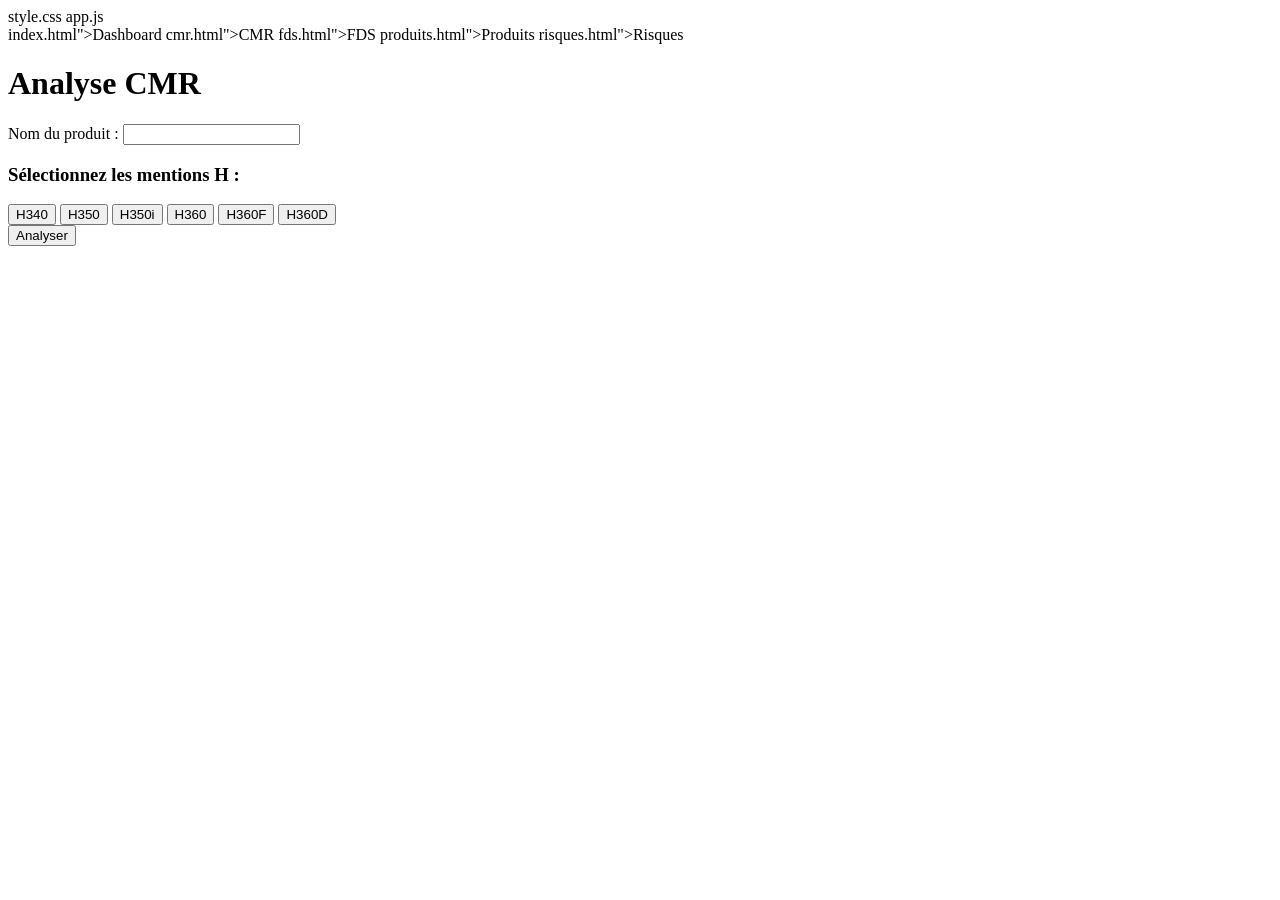
==== cmr.html @ bde6764e "Update cmr.html" ====
<!DOCTYPE html>
<html lang="fr">
<head>
    <meta charset="UTF-8">
    <meta name="viewport" content="width=device-width, initial-scale=1.0">
    <title>TITRE</title>

    <!-- CSS -->
    style.css

    <!-- JS -->
    app.js</script>
</head>
<body>

<nav class="sidebar">
    index.html">Dashboard</a>
    cmr.html">CMR</a>
    fds.html">FDS</a>
    produits.html">Produits</a>
    risques.html">Risques</a>
</nav>

<header class="header-box">
    <h1>Analyse CMR</h1>
</header>

<div class="main-content">
    <div class="card">

        <label class="label-title" for="produit">Nom du produit :</label>
        <input type="text" id="produit">

        <h3 class="label-title">Sélectionnez les mentions H :</h3>

        <div class="h-grid">
            <button class="h-btn" data-code="H340" onclick="toggleH('H340')">H340</button>
            <button class="h-btn" data-code="H350" onclick="toggleH('H350')">H350</button>
            <button class="h-btn" data-code="H350i" onclick="toggleH('H350i')">H350i</button>
            <button class="h-btn" data-code="H360" onclick="toggleH('H360')">H360</button>
            <button class="h-btn" data-code="H360F" onclick="toggleH('H360F')">H360F</button>
            <button class="h-btn" data-code="H360D" onclick="toggleH('H360D')">H360D</button>
        </div>

        <button class="analyze-btn" onclick="analyze()">Analyser</button>

        <div id="result"></div>

    </div>
</div>

</body>
</html>
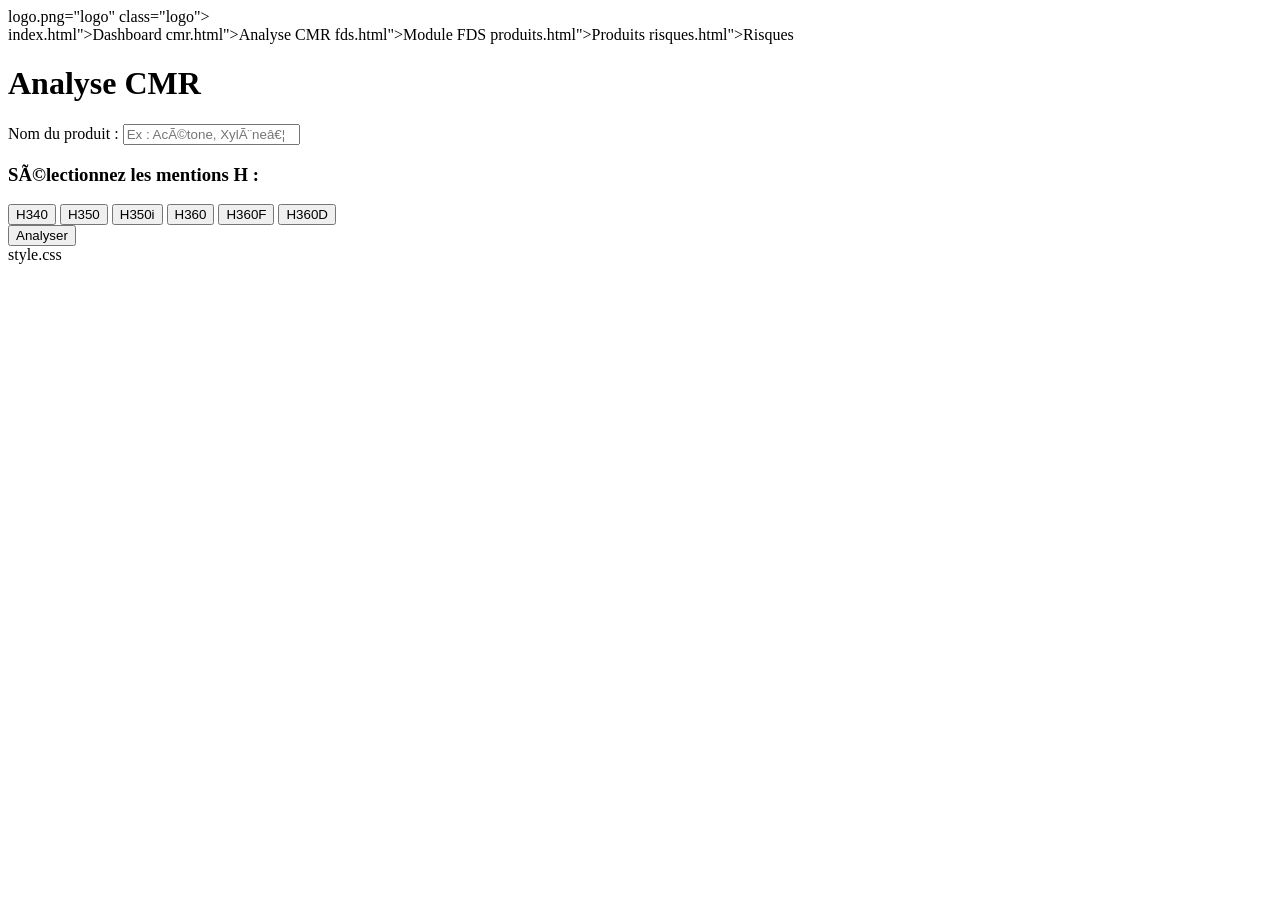
==== commit 6ccf96cd: "Update cmr.html" ====
--- a/cmr.html
+++ b/cmr.html
@@ -1,53 +1,63 @@
 <!DOCTYPE html>
 <html lang="fr">
-<head>
+<head></script><head>
+</head>
+
+<body>
+
+<!-- ✅ SIDEBAR RESTEV -->
+<nav class="sidebar">
+
+    <!-- Logo -->
+    <div class="logo-box">
+        logo.png="logo" class="logo">
+    </div>
+
+    index.html">Dashboard</a>
+    cmr.html">Analyse CMR</a>
+    fds.html">Module FDS</a>
+    produits.html">Produits</a>
+    risques.html">Risques</a>
+</nav>
+
+<!-- ✅ HEADER -->
+<header class="header-box">
+    <h1>Analyse CMR</h1>
+</header>
+
+<!-- ✅ CONTENU -->
+<div class="main-content">
+<div class="card">
+
+    <label for="produit" class="label-title">Nom du produit :</label>
+    <input type="text" id="produit" placeholder="Ex : Acétone, Xylène…">
+
+    <h3 class="label-title">Sélectionnez les mentions H :</h3>
+
+    <div class="h-grid">
+        <button class="h-btn" data-code="H340" onclick="toggleH('H340')">H340</button>
+        <button class="h-btn" data-code="H350" onclick="toggleH('H350')">H350</button>
+        <button class="h-btn" data-code="H350i" onclick="toggleH('H350i')">H350i</button>
+        <button class="h-btn" data-code="H360" onclick="toggleH('H360')">H360</button>
+        <button class="h-btn" data-code="H360F" onclick="toggleH('H360F')">H360F</button>
+        <button class="h-btn" data-code="H360D" onclick="toggleH('H360D')">H360D</button>
+    </div>
+
+    <button class="analyze-btn" onclick="analyze()">Analyser</button>
+
+    <div id="result"></div>
+
+</div>
+</div>
+
+</body>
+</html>
     <meta charset="UTF-8">
+    <title>Analyse CMR – RESTEV</title>
     <meta name="viewport" content="width=device-width, initial-scale=1.0">
-    <title>TITRE</title>
 
     <!-- CSS -->
     style.css
 
     <!-- JS -->
-    app.js</script>
-</head>
-<body>
 
-<nav class="sidebar">
-    index.html">Dashboard</a>
-    cmr.html">CMR</a>
-    fds.html">FDS</a>
-    produits.html">Produits</a>
-    risques.html">Risques</a>
-</nav>
-
-<header class="header-box">
-    <h1>Analyse CMR</h1>
-</header>
-
-<div class="main-content">
-    <div class="card">
-
-        <label class="label-title" for="produit">Nom du produit :</label>
-        <input type="text" id="produit">
-
-        <h3 class="label-title">Sélectionnez les mentions H :</h3>
-
-        <div class="h-grid">
-            <button class="h-btn" data-code="H340" onclick="toggleH('H340')">H340</button>
-            <button class="h-btn" data-code="H350" onclick="toggleH('H350')">H350</button>
-            <button class="h-btn" data-code="H350i" onclick="toggleH('H350i')">H350i</button>
-            <button class="h-btn" data-code="H360" onclick="toggleH('H360')">H360</button>
-            <button class="h-btn" data-code="H360F" onclick="toggleH('H360F')">H360F</button>
-            <button class="h-btn" data-code="H360D" onclick="toggleH('H360D')">H360D</button>
-        </div>
-
-        <button class="analyze-btn" onclick="analyze()">Analyser</button>
-
-        <div id="result"></div>
-
-    </div>
-</div>
-
-</body>
-</html>
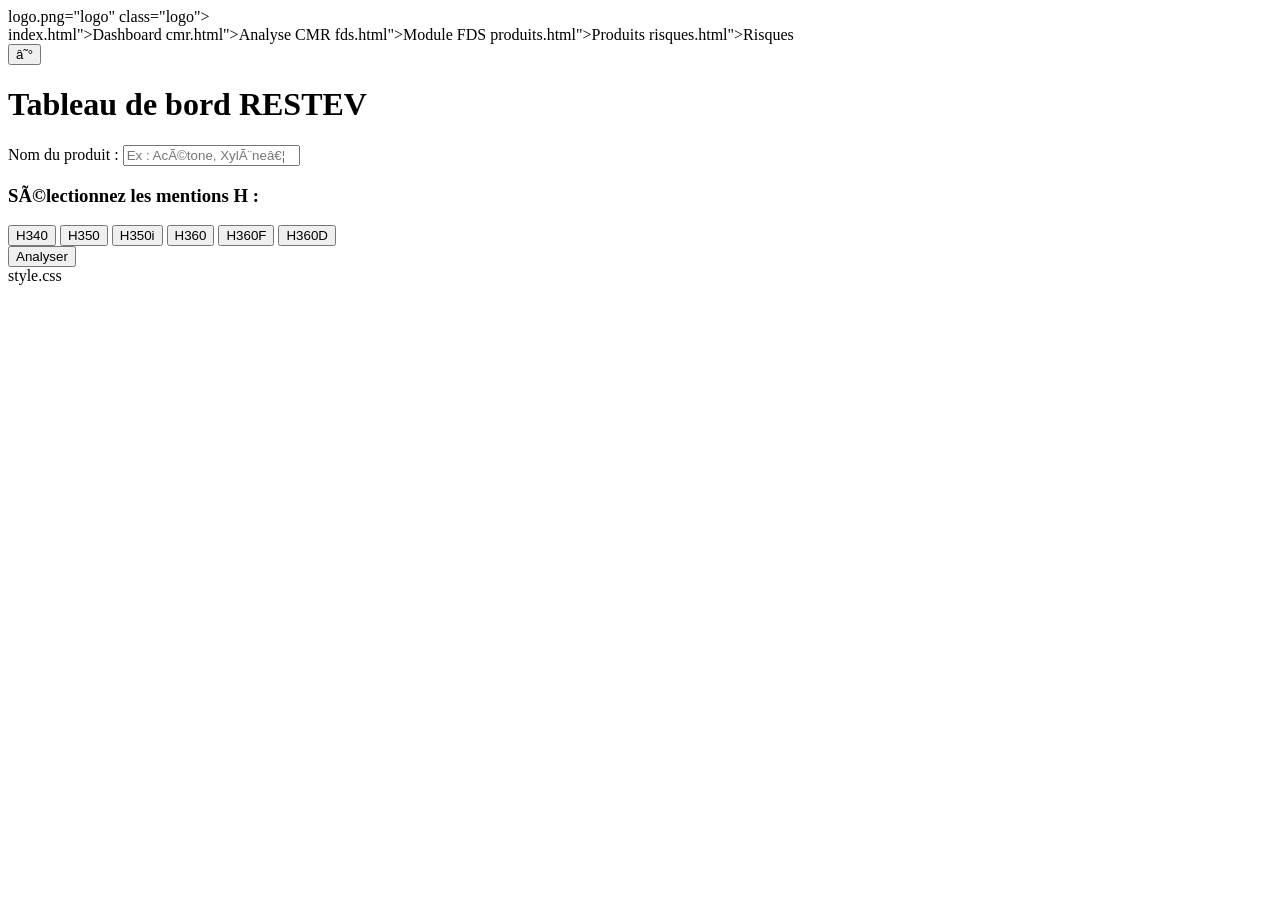
==== commit 06ef088f: "Update cmr.html" ====
--- a/cmr.html
+++ b/cmr.html
@@ -22,7 +22,8 @@
 
 <!-- ✅ HEADER -->
 <header class="header-box">
-    <h1>Analyse CMR</h1>
+    <button class="hamburger" onclick="toggleMenu()">☰</button>
+    <h1>Tableau de bord RESTEV</h1>
 </header>
 
 <!-- ✅ CONTENU -->
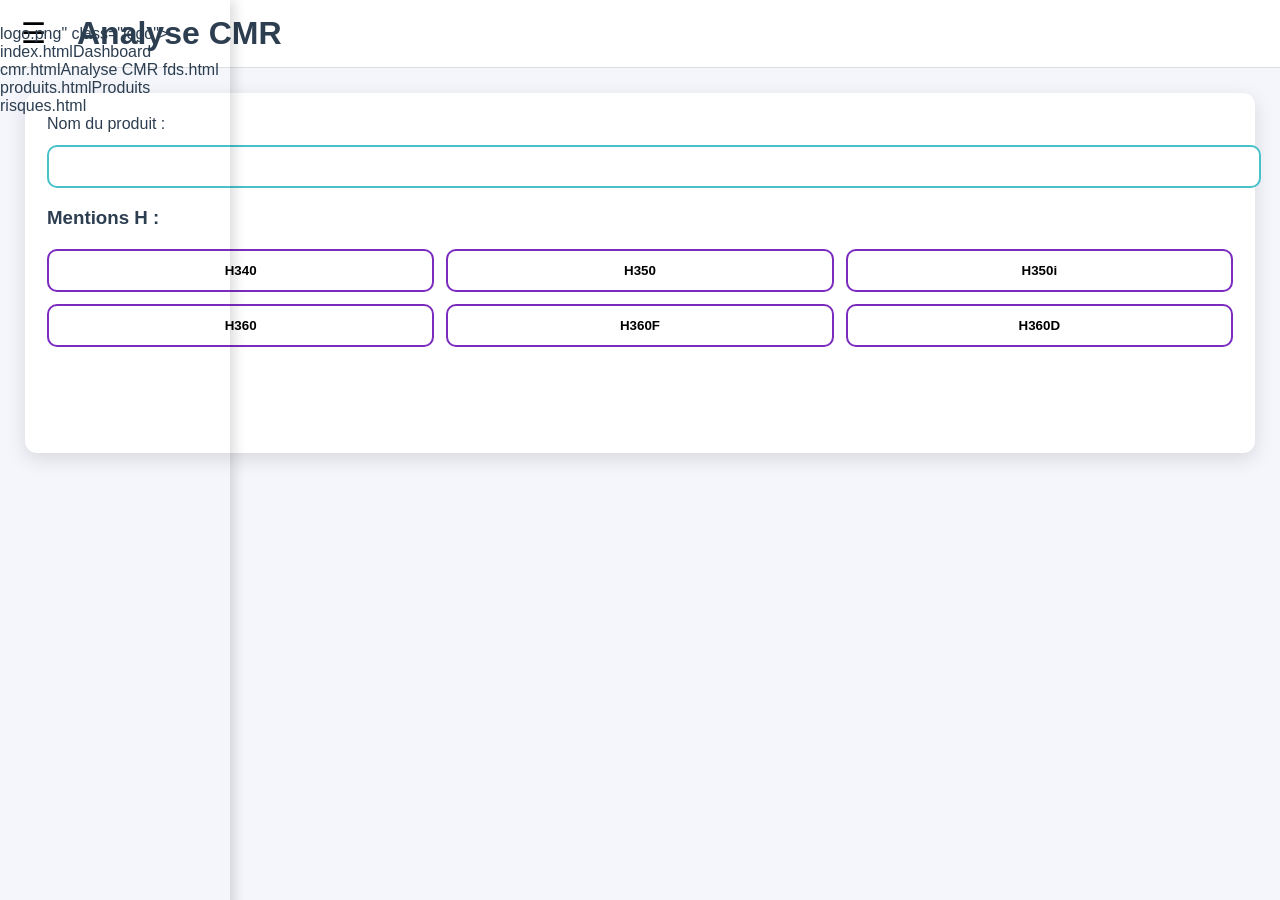
==== commit 14450749: "Update cmr.html" ====
--- a/cmr.html
+++ b/cmr.html
@@ -1,47 +1,47 @@
 <!DOCTYPE html>
 <html lang="fr">
-<head></script><head>
+<head>
+    <meta charset="UTF-8">
+    <title>Analyse CMR – RESTEV</title>
+    <meta name="viewport" content="width=device-width, initial-scale=1.0">
+    <link rel="stylesheet" href="style.css">
+    <script src="app.js" defer></script>
 </head>
 
 <body>
 
-<!-- ✅ SIDEBAR RESTEV -->
 <nav class="sidebar">
-
-    <!-- Logo -->
     <div class="logo-box">
-        logo.png="logo" class="logo">
+        logo.png" class="logo">
     </div>
 
-    index.html">Dashboard</a>
-    cmr.html">Analyse CMR</a>
-    fds.html">Module FDS</a>
-    produits.html">Produits</a>
-    risques.html">Risques</a>
+    index.htmlDashboard</a>
+    cmr.htmlAnalyse CMR</a>
+    fds.html
+    produits.htmlProduits</a>
+    risques.html
 </nav>
 
-<!-- ✅ HEADER -->
 <header class="header-box">
     <button class="hamburger" onclick="toggleMenu()">☰</button>
-    <h1>Tableau de bord RESTEV</h1>
+    <h1>Analyse CMR</h1>
 </header>
 
-<!-- ✅ CONTENU -->
 <div class="main-content">
 <div class="card">
 
-    <label for="produit" class="label-title">Nom du produit :</label>
-    <input type="text" id="produit" placeholder="Ex : Acétone, Xylène…">
+    <label class="label-title" for="produit">Nom du produit :</label>
+    <input type="text" id="produit">
 
-    <h3 class="label-title">Sélectionnez les mentions H :</h3>
+    <h3 class="label-title">Mentions H :</h3>
 
     <div class="h-grid">
-        <button class="h-btn" data-code="H340" onclick="toggleH('H340')">H340</button>
-        <button class="h-btn" data-code="H350" onclick="toggleH('H350')">H350</button>
-        <button class="h-btn" data-code="H350i" onclick="toggleH('H350i')">H350i</button>
-        <button class="h-btn" data-code="H360" onclick="toggleH('H360')">H360</button>
-        <button class="h-btn" data-code="H360F" onclick="toggleH('H360F')">H360F</button>
-        <button class="h-btn" data-code="H360D" onclick="toggleH('H360D')">H360D</button>
+        <button class="h-btn" onclick="toggleH('H340')" data-code="H340">H340</button>
+        <button class="h-btn" onclick="toggleH('H350')" data-code="H350">H350</button>
+        <button class="h-btn" onclick="toggleH('H350i')" data-code="H350i">H350i</button>
+        <button class="h-btn" onclick="toggleH('H360')" data-code="H360">H360</button>
+        <button class="h-btn" onclick="toggleH('H360F')" data-code="H360F">H360F</button>
+        <button class="h-btn" onclick="toggleH('H360D')" data-code="H360D">H360D</button>
     </div>
 
     <button class="analyze-btn" onclick="analyze()">Analyser</button>
@@ -53,12 +53,3 @@
 
 </body>
 </html>
-    <meta charset="UTF-8">
-    <title>Analyse CMR – RESTEV</title>
-    <meta name="viewport" content="width=device-width, initial-scale=1.0">
-
-    <!-- CSS -->
-    style.css
-
-    <!-- JS -->
-
--- a/style.css
+++ b/style.css
@@ -0,0 +1,270 @@
+:root {
+    --bleu:#2 CONTENU */    --bleu:#2d6cdf;
+.main-content, .dashboard {
+    margin-left: 260px;
+    padding: 25px;
+}
+
+/* CARDS */
+.card, .card-module {
+    background: white;
+    padding: 22px;
+    border-radius: 12px;
+    box-shadow: 0 6px 20px rgba(0,0,0,0.12);
+}
+
+.dashboard {
+    display: grid;
+    grid-template-columns: repeat(auto-fill,minmax(250px,1fr));
+    gap: 25px;
+}
+
+.card-module a {
+    font-size: 21px;
+    font-weight: bold;
+    color: var(--violet);
+    text-decoration: none;
+}
+
+/* FORMULAIRES */
+input[type=text], input[type=file] {
+    width: 100%;
+    padding: 12px;
+    border: 2px solid var(--turquoise);
+    border-radius: 10px;
+    margin-top: 12px;
+}
+
+/* MENTIONS H */
+.h-grid {
+    display: grid;
+    grid-template-columns: repeat(3,1fr);
+    gap: 12px;
+    margin: 20px 0;
+}
+
+.h-btn {
+    padding: 12px;
+    border-radius: 10px;
+    border: 2px solid var(--violet);
+    background: white;
+    font-weight: bold;
+    cursor: pointer;
+    transition: .2s;
+}
+
+.h-btn:hover {
+    background: var(--violet);
+    color: white;
+}
+
+.h-btn.selected {
+    background: linear-gradient(60deg,var(--violet),var(--bleu));
+    color: white;
+}
+
+/* BOUTON ANALYSER */
+.analyze-btn {
+    width: 100%;
+    padding: 14px;
+    background: linear-gradient(60deg,var(--turquoise),var(--bleu));
+    border: none;
+    border-radius: 12px;
+    font-size: 18px;
+    color: white;
+    cursor: pointer;
+    margin-top: 15px;
+}
+
+/* RÉSULTATS */
+.result-ok, .result-cmr {
+    padding: 20px;
+    border-radius: 12px;
+    margin-top: 20px;
+}
+
+.result-ok {
+    background: #d5fbe3;
+    border-left: 8px solid #28a745;
+}
+
+.result-cmr {
+    background: #ffe1e1;
+    border-left: 8px solid #d93025;
+}
+
+/* RESPONSIVE */
+@media(max-width:768px){
+    .sidebar{
+        width:100%;
+        height:auto;
+        display:flex;
+        overflow-x:auto;
+        white-space:nowrap;
+    }
+    .header-box,
+    .main-content,
+    .dashboard{
+        margin-left:0;
+    }
+}
+    --violet:#7b2cbf;
+    --turquoise:#48c1c9;
+    --fond:#f4f6fb;
+    --texte:#2c3e50;
+}
+
+body {
+    margin: 0;
+    font-family: "Segoe UI", Arial, sans-serif;
+    background: var(--fond);
+    color: var(--texte);
+}
+
+/* SIDEBAR */
+.sidebar {
+    width: 230px;
+    position: fixed;
+    left: 0;
+    top: 0;
+    height: 100vh;
+    background: linear-gradient(180deg, var(--violet), var(--bleu));
+    padding-top: 25px;
+    box-shadow: 4px 0 12px rgba(0,0,0,0.15);
+}
+
+.sidebar a {
+    display: block;
+    padding: 15px 25px;
+    color: white;
+    font-weight: bold;
+    text-decoration: none;
+    transition: .3s;
+}
+
+.sidebar a:<div class="logo-box">
+    logo.png" class="logo">
+</div>
+
+/* LOGO */
+.logo {
+    width: 110px;
+    height: auto;
+}
+
+.logo-box img {
+    width: 110px;
+}
+
+/* HEADER */
+.header-box {
+    margin-left: 230px;
+    padding: 20px;
+    background: white;
+    border-bottom: 1px solid #ddd;
+}
+
+.header-box h1 {
+    margin: 0;
+}
+/* =========================== */
+/*      MENU HAMBURGER         */
+/* =========================== */
+
+/* Bouton hamburger (caché sur PC) */
+.hamburger {
+    display: none;
+    font-size: 28px;
+    background: none;
+    border: none;
+    cursor: pointer;
+    margin-right: 15px;
+}
+
+/* Mode mobile */
+@media screen and (max-width: 768px) {
+
+    /* Sidebar masquée par défaut */
+    .sidebar {
+        position: fixed;
+        left: -230px;
+        top: 0;
+        height: 100%;
+        transition: 0.3s;
+        z-index: 1000;
+    }
+
+    /* Sidebar ouverte */
+    .sidebar.open {
+        left: 0;
+    }
+
+    /* Bouton hamburger visible */
+    .hamburger {
+        display: inline-block;
+    }
+
+    /* Le header se met correctement */
+    .header-box {
+        display: flex;
+        align-items: center;
+        gap: 15px;
+    }
+
+    /* Le contenu ne se décale plus */
+    .dashboard,
+    .main-content {
+        margin-left: 0 !important;
+        padding: 20px;
+    }
+}
+/* === MENU HAMBURGER VERSION MOBILE === */
+
+.hamburger {
+    display: none;
+    font-size: 28px;
+    border        left: 0;    border: none;
+    }
+
+    .header-box {
+        display: flex;
+        align-items: center;
+        gap: 10px;
+        margin-left: 0;
+        padding: 15px;
+    }
+
+    .hamburger {
+        display: block;
+    }
+
+    .dashboard,
+    .main-content {
+        margin-left: 0 !important;
+        padding: 20px;
+    }
+
+    .logo-box img {
+        display: none;
+    }
+}
+    background: none;
+    cursor: pointer;
+    margin-right: 15px;
+}
+
+/* Mobile */
+@media screen and (max-width: 768px) {
+
+    .sidebar {
+        position: fixed;
+        left: -230px;
+        top: 0;
+        width: 230px;
+        height: 100%;
+        background: linear-gradient(180deg, var(--violet), var(--bleu));
+        transition: 0.3s;
+        z-index: 999;
+    }
+
+    .sidebar.open {
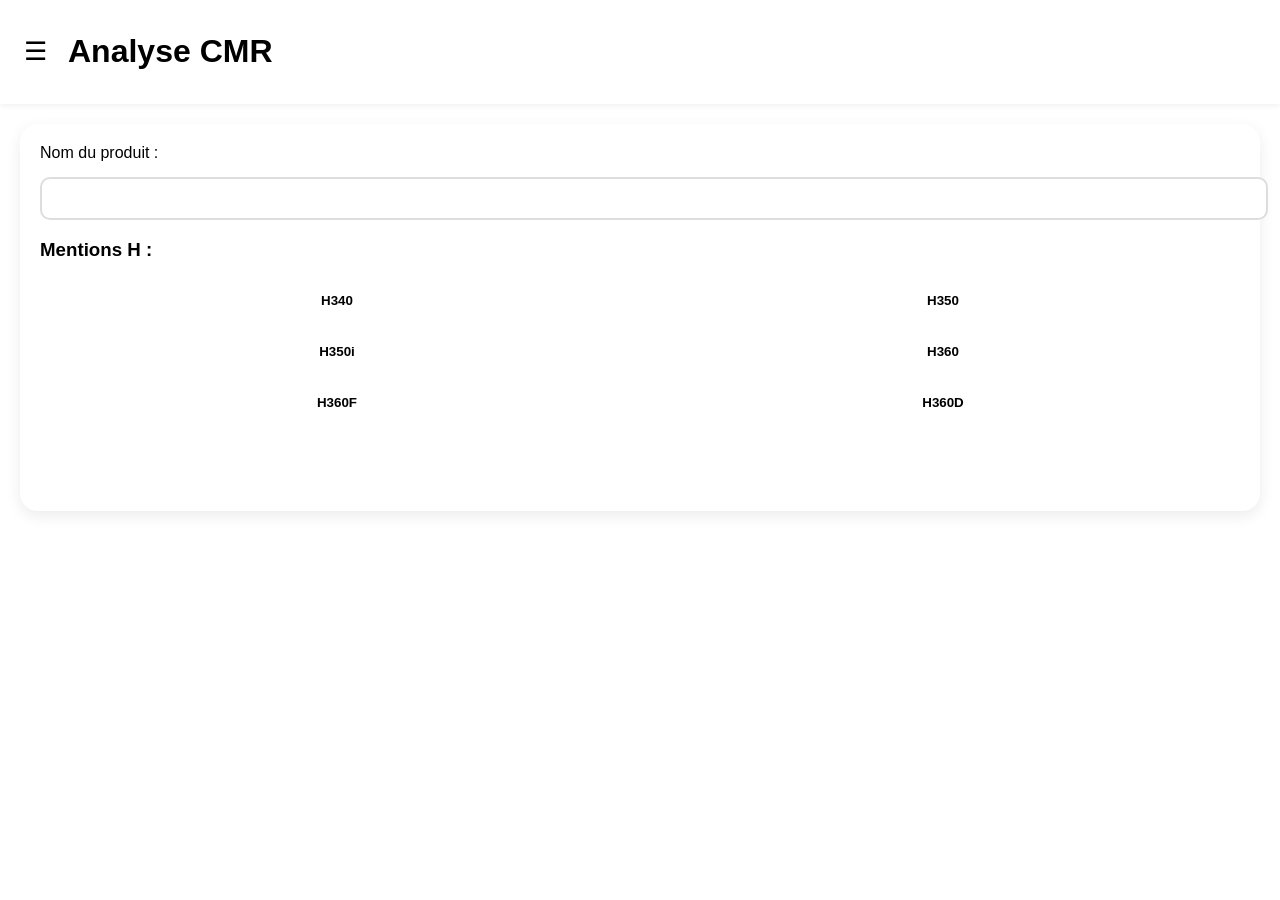
==== commit 7c5e147c: "Update cmr.html" ====
--- a/cmr.html
+++ b/cmr.html
@@ -2,12 +2,15 @@
 <html lang="fr">
 <head>
     <meta charset="UTF-8">
-    <title>Analyse CMR – RESTEV</title>
+    <title>RESTEV</title>
     <meta name="viewport" content="width=device-width, initial-scale=1.0">
+
+    <!-- CSS -->
     <link rel="stylesheet" href="style.css">
+
+    <!-- JS -->
     <script src="app.js" defer></script>
 </head>
-
 <body>
 
 <nav class="sidebar">
--- a/style.css
+++ b/style.css
@@ -1,270 +1,176 @@
-:root {
-    --bleu:#2 CONTENU */    --bleu:#2d6cdf;
-.main-content, .dashboard {
-    margin-left: 260px;
-    padding: 25px;
+/* =============================== */
+/*   RESTEV APP,0,0,0.15);/*   RESTEV APP — STYLE MOBILE     */
+    padding-top:60px;
+    transition:.35s;
+    z-index:1000;
 }
 
-/* CARDS */
-.card, .card-module {
-    background: white;
-    padding: 22px;
-    border-radius: 12px;
-    box-shadow: 0 6px 20px rgba(0,0,0,0.12);
+.sidebar.open {
+    left:0;
+}
+
+/* Logo */
+.logo-box {
+    text-align:center;
+    margin-bottom:30px;
+}
+
+.logo-box img {
+    width:110px;
+}
+
+/* Liens menu */
+.sidebar a {
+    display:block;
+    padding:15px 25px;
+    font-size:18px;
+    color:var(--violet);
+    font-weight:600;
+    text-decoration:none;
+    border-bottom:1px solid #eee;
+}
+
+/* =============================== */
+/*   HEADER MOBILE                  */
+/* =============================== */
+
+.header-box {
+    display:flex;
+    align-items:center;
+    background:white;
+    padding:12px 18px;
+    box-shadow:0 2px 6px rgba(0,0,0,0.06);
+    position:sticky;
+    top:0;
+    z-index:900;
+}
+
+.hamburger {
+    font-size:26px;
+    margin-right:15px;
+    background:none;
+    border:none;
+    cursor:pointer;
+}
+
+/* =============================== */
+/*   CONTENU + CARTES               */
+/* =============================== */
+
+.main-content, .dashboard {
+    padding:20px;
 }
 
 .dashboard {
-    display: grid;
-    grid-template-columns: repeat(auto-fill,minmax(250px,1fr));
-    gap: 25px;
+    display:grid;
+    grid-template-columns:1fr;
+    gap:20px;
+}
+
+.card-module, .card {
+    background:white;
+    padding:20px;
+    border-radius:18px;
+    box-shadow:0 5px 15px rgba(0,0,0,0.08);
 }
 
 .card-module a {
-    font-size: 21px;
-    font-weight: bold;
-    color: var(--violet);
-    text-decoration: none;
+    font-size:22px;
+    color:var(--violet);
+    text-decoration:none;
+    font-weight:700;
 }
 
-/* FORMULAIRES */
+/* Champs */
 input[type=text], input[type=file] {
-    width: 100%;
-    padding: 12px;
-    border: 2px solid var(--turquoise);
-    border-radius: 10px;
-    margin-top: 12px;
+    width:100%;
+    padding:12px;
+    margin-top:15px;
+    border-radius:10px;
+    border:2px solid #ddd;
 }
 
-/* MENTIONS H */
+/* Boutons */
+.analyze-btn {
+    margin-top:20px;
+    width:100%;
+    padding:14px;
+    background:var(--violet);
+    color:white;
+    border:none;
+    border-radius:14px;
+    font-size:18px;
+    font-weight:bold;
+    cursor:pointer;
+}
+
+/* Mentions H */
 .h-grid {
-    display: grid;
-    grid-template-columns: repeat(3,1fr);
-    gap: 12px;
-    margin: 20px 0;
+    margin-top:20px;
+    display:grid;
+    grid-template-columns:repeat(2,1fr);
+    gap:12px;
 }
 
 .h-btn {
-    padding: 12px;
-    border-radius: 10px;
-    border: 2px solid var(--violet);
-    background: white;
-    font-weight: bold;
-    cursor: pointer;
-    transition: .2s;
-}
-
-.h-btn:hover {
-    background: var(--violet);
-    color: white;
+    padding:12px;
+    background:#fff;
+    border:2px solid var(--violet);
+    color:var(--violet);
+    border-radius:12px;
+    font-weight:bold;
+    cursor:pointer;
+    transition:.2s;
 }
 
 .h-btn.selected {
-    background: linear-gradient(60deg,var(--violet),var(--bleu));
-    color: white;
+    background:var(--violet);
+    color:white;
 }
 
-/* BOUTON ANALYSER */
-.analyze-btn {
-    width: 100%;
-    padding: 14px;
-    background: linear-gradient(60deg,var(--turquoise),var(--bleu));
-    border: none;
-    border-radius: 12px;
-    font-size: 18px;
-    color: white;
-    cursor: pointer;
-    margin-top: 15px;
-}
-
-/* RÉSULTATS */
-.result-ok, .result-cmr {
-    padding: 20px;
-    border-radius: 12px;
-    margin-top: 20px;
-}
-
+/* Résultats */
 .result-ok {
-    background: #d5fbe3;
-    border-left: 8px solid #28a745;
+    margin-top:20px;
+    background:#e7fce7;
+    padding:16px;
+    border-radius:12px;
+    border-left:6px solid #37b55b;
 }
 
 .result-cmr {
-    background: #ffe1e1;
-    border-left: 8px solid #d93025;
+    margin-top:20px;
+    background:#ffe8e8;
+    padding:16px;
+    border-radius:12px;
+    border-left:6px solid #d63636;
+}
+``
+/* =============================== */
+
+:root {
+    --violet:#6c4ef6;
+    --bleu:#2d8cff;
+    --turquoise:#48c1c9;
+    --fond:#f6f7fb;
+    --texte:#1f2d3d;
 }
 
-/* RESPONSIVE */
-@media(max-width:768px){
-    .sidebar{
-        width:100%;
-        height:auto;
-        display:flex;
-        overflow-x:auto;
-        white-space:nowrap;
-    }
-    .header-box,
-    .main-content,
-    .dashboard{
-        margin-left:0;
-    }
-}
-    --violet:#7b2cbf;
-    --turquoise:#48c1c9;
-    --fond:#f4f6fb;
-    --texte:#2c3e50;
+/* RESET */
+body {
+    margin:0;
+    font-family:"Segoe UI", Arial, sans-serif;
+    background:var(--fond);
+    color:var(--texte);
 }
 
-body {
-    margin: 0;
-    font-family: "Segoe UI", Arial, sans-serif;
-    background: var(--fond);
-    color: var(--texte);
-}
+/* =============================== */
+/*   SIDEBAR (MENU HAMBURGER)      */
+/* =============================== */
 
-/* SIDEBAR */
 .sidebar {
-    width: 230px;
-    position: fixed;
-    left: 0;
-    top: 0;
-    height: 100vh;
-    background: linear-gradient(180deg, var(--violet), var(--bleu));
-    padding-top: 25px;
-    box-shadow: 4px 0 12px rgba(0,0,0,0.15);
-}
-
-.sidebar a {
-    display: block;
-    padding: 15px 25px;
-    color: white;
-    font-weight: bold;
-    text-decoration: none;
-    transition: .3s;
-}
-
-.sidebar a:<div class="logo-box">
-    logo.png" class="logo">
-</div>
-
-/* LOGO */
-.logo {
-    width: 110px;
-    height: auto;
-}
-
-.logo-box img {
-    width: 110px;
-}
-
-/* HEADER */
-.header-box {
-    margin-left: 230px;
-    padding: 20px;
-    background: white;
-    border-bottom: 1px solid #ddd;
-}
-
-.header-box h1 {
-    margin: 0;
-}
-/* =========================== */
-/*      MENU HAMBURGER         */
-/* =========================== */
-
-/* Bouton hamburger (caché sur PC) */
-.hamburger {
-    display: none;
-    font-size: 28px;
-    background: none;
-    border: none;
-    cursor: pointer;
-    margin-right: 15px;
-}
-
-/* Mode mobile */
-@media screen and (max-width: 768px) {
-
-    /* Sidebar masquée par défaut */
-    .sidebar {
-        position: fixed;
-        left: -230px;
-        top: 0;
-        height: 100%;
-        transition: 0.3s;
-        z-index: 1000;
-    }
-
-    /* Sidebar ouverte */
-    .sidebar.open {
-        left: 0;
-    }
-
-    /* Bouton hamburger visible */
-    .hamburger {
-        display: inline-block;
-    }
-
-    /* Le header se met correctement */
-    .header-box {
-        display: flex;
-        align-items: center;
-        gap: 15px;
-    }
-
-    /* Le contenu ne se décale plus */
-    .dashboard,
-    .main-content {
-        margin-left: 0 !important;
-        padding: 20px;
-    }
-}
-/* === MENU HAMBURGER VERSION MOBILE === */
-
-.hamburger {
-    display: none;
-    font-size: 28px;
-    border        left: 0;    border: none;
-    }
-
-    .header-box {
-        display: flex;
-        align-items: center;
-        gap: 10px;
-        margin-left: 0;
-        padding: 15px;
-    }
-
-    .hamburger {
-        display: block;
-    }
-
-    .dashboard,
-    .main-content {
-        margin-left: 0 !important;
-        padding: 20px;
-    }
-
-    .logo-box img {
-        display: none;
-    }
-}
-    background: none;
-    cursor: pointer;
-    margin-right: 15px;
-}
-
-/* Mobile */
-@media screen and (max-width: 768px) {
-
-    .sidebar {
-        position: fixed;
-        left: -230px;
-        top: 0;
-        width: 230px;
-        height: 100%;
-        background: linear-gradient(180deg, var(--violet), var(--bleu));
-        transition: 0.3s;
-        z-index: 999;
-    }
-
-    .sidebar.open {
+    width:260px;
+    position:fixed;
+    top:0;
+    left:-260px;
+    height:100%;
+    background:white;
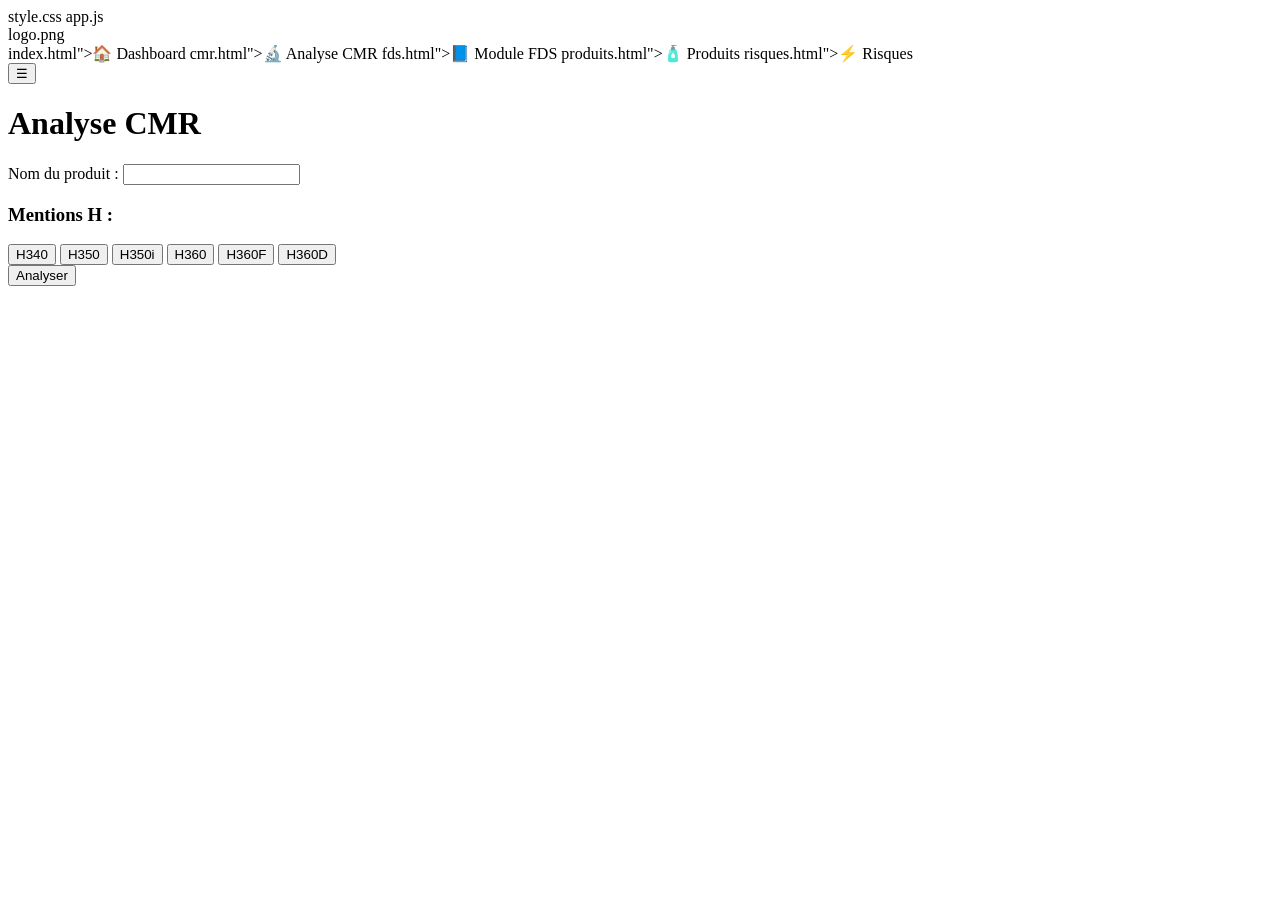
==== commit 5b2ff3b5: "Update cmr.html" ====
--- a/cmr.html
+++ b/cmr.html
@@ -2,27 +2,22 @@
 <html lang="fr">
 <head>
     <meta charset="UTF-8">
-    <title>RESTEV</title>
+    <title>Analyse CMR – RESTEV</title>
     <meta name="viewport" content="width=device-width, initial-scale=1.0">
+    style.css
+    app.js
+</head>
 
-    <!-- CSS -->
-    <link rel="stylesheet" href="style.css">
-
-    <!-- JS -->
-    <script src="app.js" defer></script>
-</head>
 <body>
 
 <nav class="sidebar">
-    <div class="logo-box">
-        logo.png" class="logo">
-    </div>
+    <div class="logo-box">logo.png</div>
 
-    index.htmlDashboard</a>
-    cmr.htmlAnalyse CMR</a>
-    fds.html
-    produits.htmlProduits</a>
-    risques.html
+    index.html">🏠 Dashboard</a>
+    cmr.html">🔬 Analyse CMR</a>
+    fds.html">📘 Module FDS</a>
+    produits.html">🧴 Produits</a>
+    risques.html">⚡ Risques</a>
 </nav>
 
 <header class="header-box">
@@ -33,18 +28,18 @@
 <div class="main-content">
 <div class="card">
 
-    <label class="label-title" for="produit">Nom du produit :</label>
+    <label>Nom du produit :</label>
     <input type="text" id="produit">
 
-    <h3 class="label-title">Mentions H :</h3>
+    <h3>Mentions H :</h3>
 
     <div class="h-grid">
-        <button class="h-btn" onclick="toggleH('H340')" data-code="H340">H340</button>
-        <button class="h-btn" onclick="toggleH('H350')" data-code="H350">H350</button>
-        <button class="h-btn" onclick="toggleH('H350i')" data-code="H350i">H350i</button>
-        <button class="h-btn" onclick="toggleH('H360')" data-code="H360">H360</button>
-        <button class="h-btn" onclick="toggleH('H360F')" data-code="H360F">H360F</button>
-        <button class="h-btn" onclick="toggleH('H360D')" data-code="H360D">H360D</button>
+        <button class="h-btn" data-code="H340" onclick="toggleH('H340')">H340</button>
+        <button class="h-btn" data-code="H350" onclick="toggleH('H350')">H350</button>
+        <button class="h-btn" data-code="H350i" onclick="toggleH('H350i')">H350i</button>
+        <button class="h-btn" data-code="H360" onclick="toggleH('H360')">H360</button>
+        <button class="h-btn" data-code="H360F" onclick="toggleH('H360F')">H360F</button>
+        <button class="h-btn" data-code="H360D" onclick="toggleH('H360D')">H360D</button>
     </div>
 
     <button class="analyze-btn" onclick="analyze()">Analyser</button>
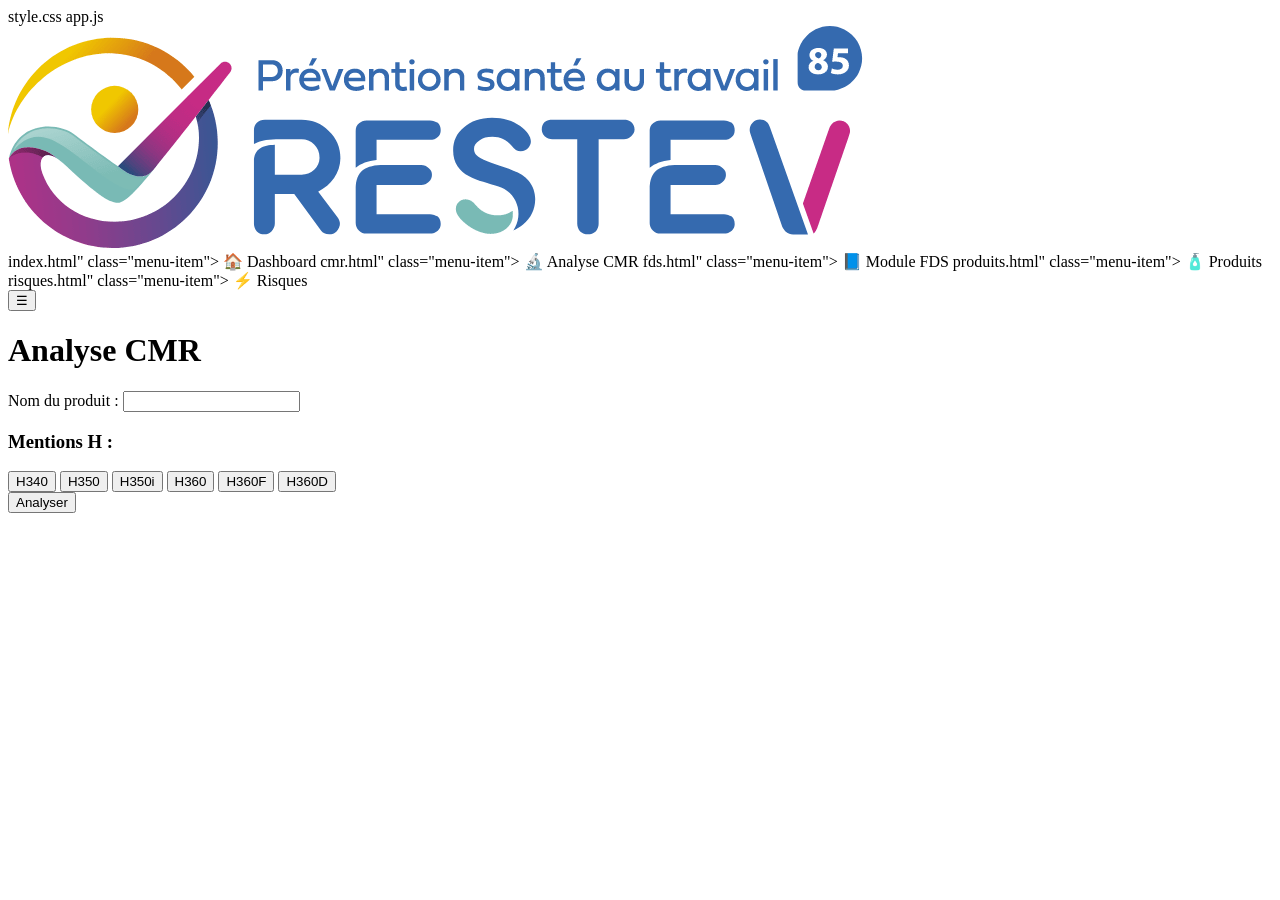
==== commit 987bd92a: "Update cmr.html" ====
--- a/cmr.html
+++ b/cmr.html
@@ -11,15 +11,30 @@
 <body>
 
 <nav class="sidebar">
-    <div class="logo-box">logo.png</div>
+    <div class="logo-box">
+        <img src="logo.png" class="logo">
+    </div>
 
-    index.html">🏠 Dashboard</a>
-    cmr.html">🔬 Analyse CMR</a>
-    fds.html">📘 Module FDS</a>
-    produits.html">🧴 Produits</a>
-    risques.html">⚡ Risques</a>
+    index.html" class="menu-item">
+        <span class="icon">🏠</span> Dashboard
+    </a>
+
+    cmr.html" class="menu-item">
+        <span class="icon">🔬</span> Analyse CMR
+    </a>
+
+    fds.html" class="menu-item">
+        <span class="icon">📘</span> Module FDS
+    </a>
+
+    produits.html" class="menu-item">
+        <span class="icon">🧴</span> Produits
+    </a>
+
+    risques.html" class="menu-item">
+        <span class="icon">⚡</span> Risques
+    </a>
 </nav>
-
 <header class="header-box">
     <button class="hamburger" onclick="toggleMenu()">☰</button>
     <h1>Analyse CMR</h1>
